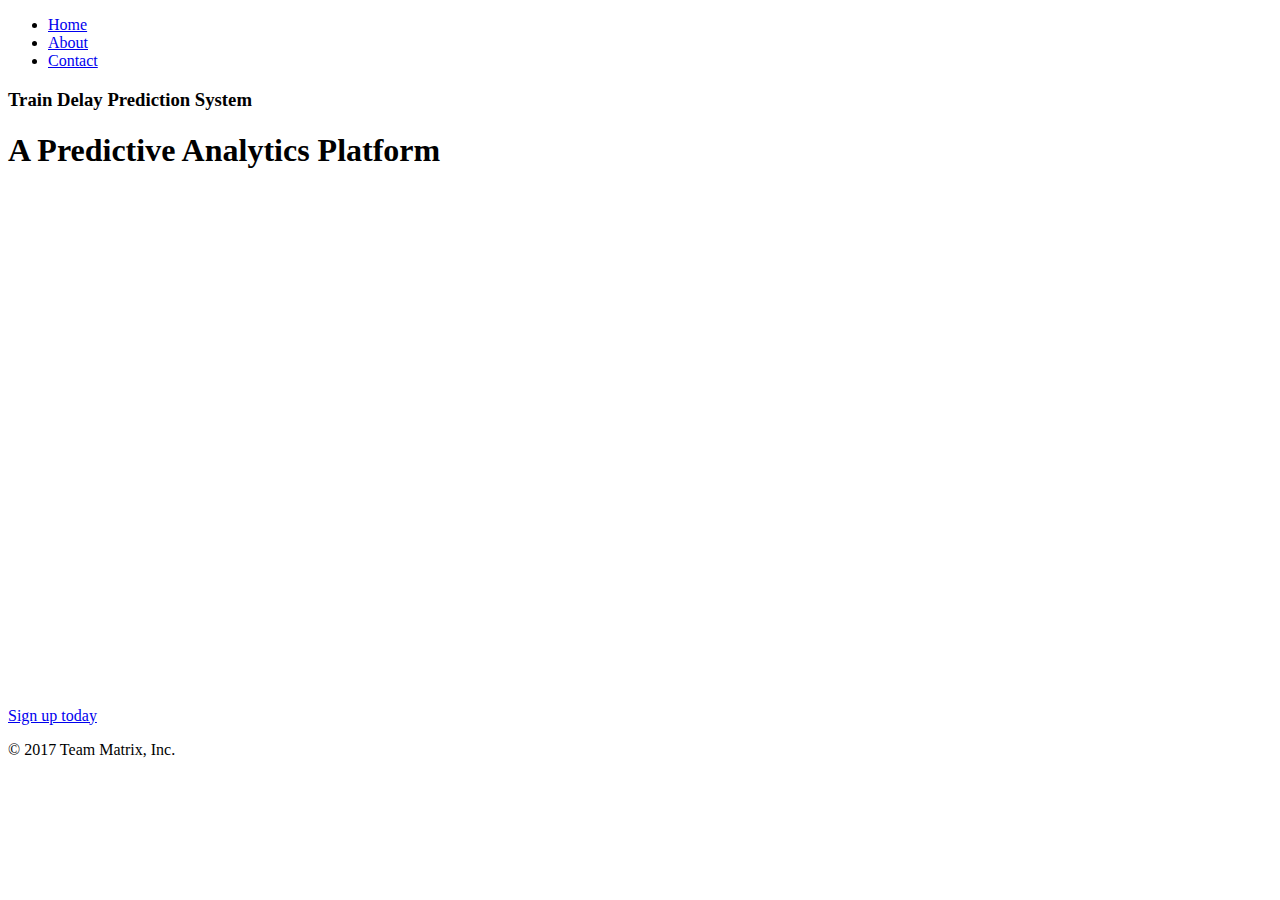
==== HintApp/templates/index.html @ 85d0d3bf "templates added to django dir" ====
<!DOCTYPE html>
<html lang="en">
  <head>
    <meta charset="utf-8">
    <meta http-equiv="X-UA-Compatible" content="IE=edge">
    <meta name="viewport" content="width=device-width, initial-scale=1">
    <!-- The above 3 meta tags *must* come first in the head; any other head content must come *after* these tags -->
    <meta name="description" content="">
    <meta name="author" content="">
    <link rel="icon" href="../../favicon.ico">

    <title>Train Delay Prediction System</title>

    <!-- Bootstrap core CSS -->
    <link href="bootstrap.min.css" rel="stylesheet">

    <!-- IE10 viewport hack for Surface/desktop Windows 8 bug -->
    <link href="../../assets/css/ie10-viewport-bug-workaround.css" rel="stylesheet">

    <!-- Custom styles for this template -->
    <link href="style.css" rel="stylesheet">

    <!-- Just for debugging purposes. Don't actually copy these 2 lines! -->
    <!--[if lt IE 9]><script src="../../assets/js/ie8-responsive-file-warning.js"></script><![endif]-->
    <script src="../../assets/js/ie-emulation-modes-warning.js"></script>

    <!-- HTML5 shim and Respond.js for IE8 support of HTML5 elements and media queries -->
    <!--[if lt IE 9]>
      <script src="https://oss.maxcdn.com/html5shiv/3.7.3/html5shiv.min.js"></script>
      <script src="https://oss.maxcdn.com/respond/1.4.2/respond.min.js"></script>
    <![endif]-->

  </head>

  <body>
  
  <div class="parallax"></div>
     <div class="container">
      <div class="header clearfix">
        <nav>
          <ul class="nav nav-pills pull-right">
            <li role="presentation" class="active"><a href="#">Home</a></li>
            <li role="presentation"><a href="#">About</a></li>
            <li role="presentation"><a href="#">Contact</a></li>
          </ul>
        </nav>
        <h3 class="text-muted">Train Delay Prediction System</h3>
      </div>

      <div class="jumbotron">
        <h1>A Predictive Analytics Platform</h1>
        <p class="lead"><div class="typeform-widget" data-url="https://siddhantdash007.typeform.com/to/H2zCOW" style="width: 100%; height: 500px;"></div><script>(function(){var qs,js,q,s,d=document,gi=d.getElementById,ce=d.createElement,gt=d.getElementsByTagName,id="typef_orm",b="https://s3-eu-west-1.amazonaws.com/share.typeform.com/";if(!gi.call(d,id)){js=ce.call(d,"script");js.id=id;js.src=b+"widget.js";q=gt.call(d,"script")[0];q.parentNode.insertBefore(js,q)}})()</script></p>
        <p><a class="btn btn-lg btn-success" href="#" role="button">Sign up today</a></p>
        
      </div>

    

      <footer class="footer">
        <p>&copy; 2017 Team Matrix, Inc.</p>
      </footer>

    </div> <!-- /container -->


    <!-- IE10 viewport hack for Surface/desktop Windows 8 bug -->
    <script src="../../assets/js/ie10-viewport-bug-workaround.js"></script>
  </body>
</html>
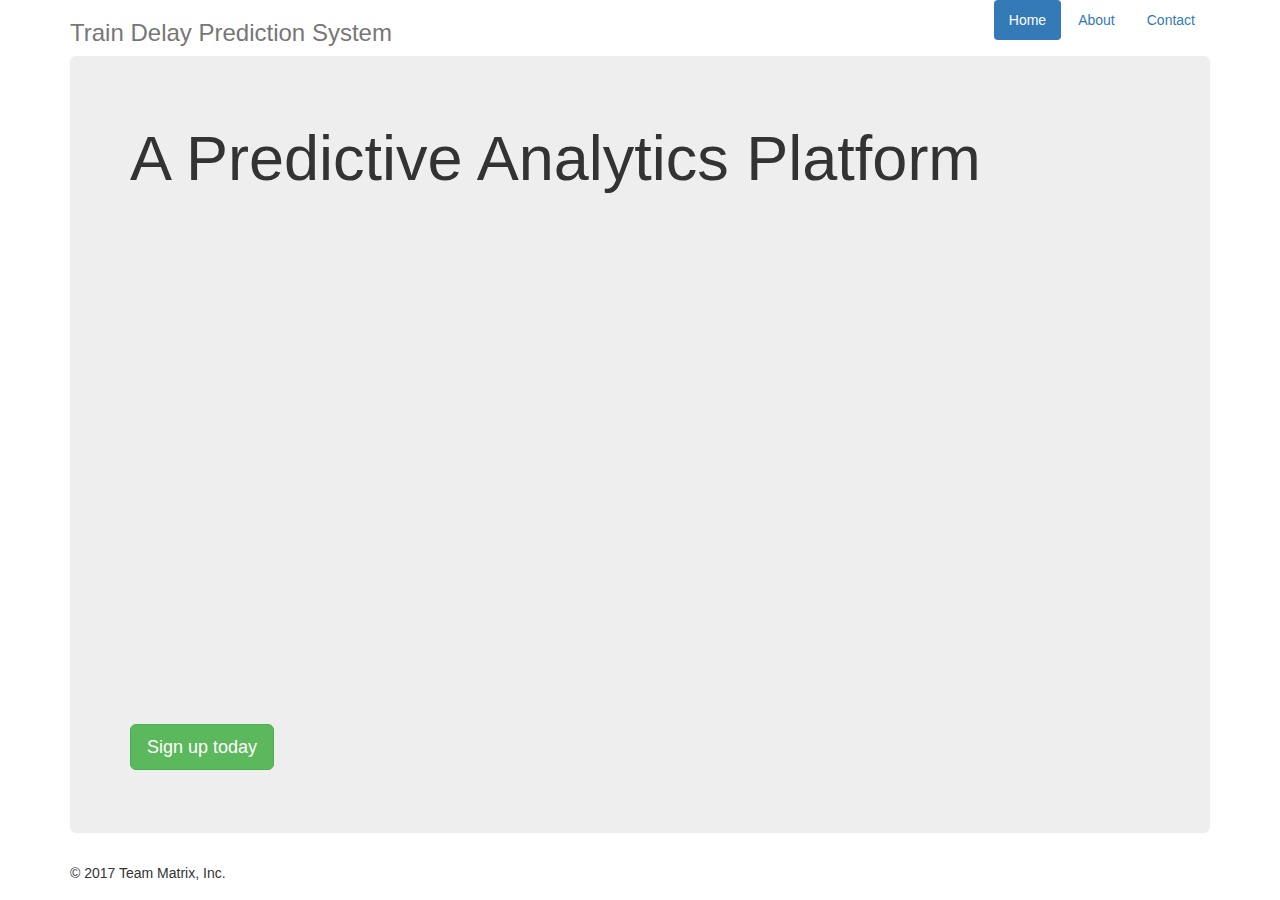
==== commit c7c69e06: "bootstrap cdn added" ====
--- a/HintApp/templates/index.html
+++ b/HintApp/templates/index.html
@@ -12,7 +12,7 @@
     <title>Train Delay Prediction System</title>
 
     <!-- Bootstrap core CSS -->
-    <link href="bootstrap.min.css" rel="stylesheet">
+    <link href="https://maxcdn.bootstrapcdn.com/bootstrap/3.3.7/css/bootstrap.min.css" rel="stylesheet">
 
     <!-- IE10 viewport hack for Surface/desktop Windows 8 bug -->
     <link href="../../assets/css/ie10-viewport-bug-workaround.css" rel="stylesheet">
@@ -31,7 +31,6 @@
     <![endif]-->
 
   </head>
-
   <body>
   
   <div class="parallax"></div>
